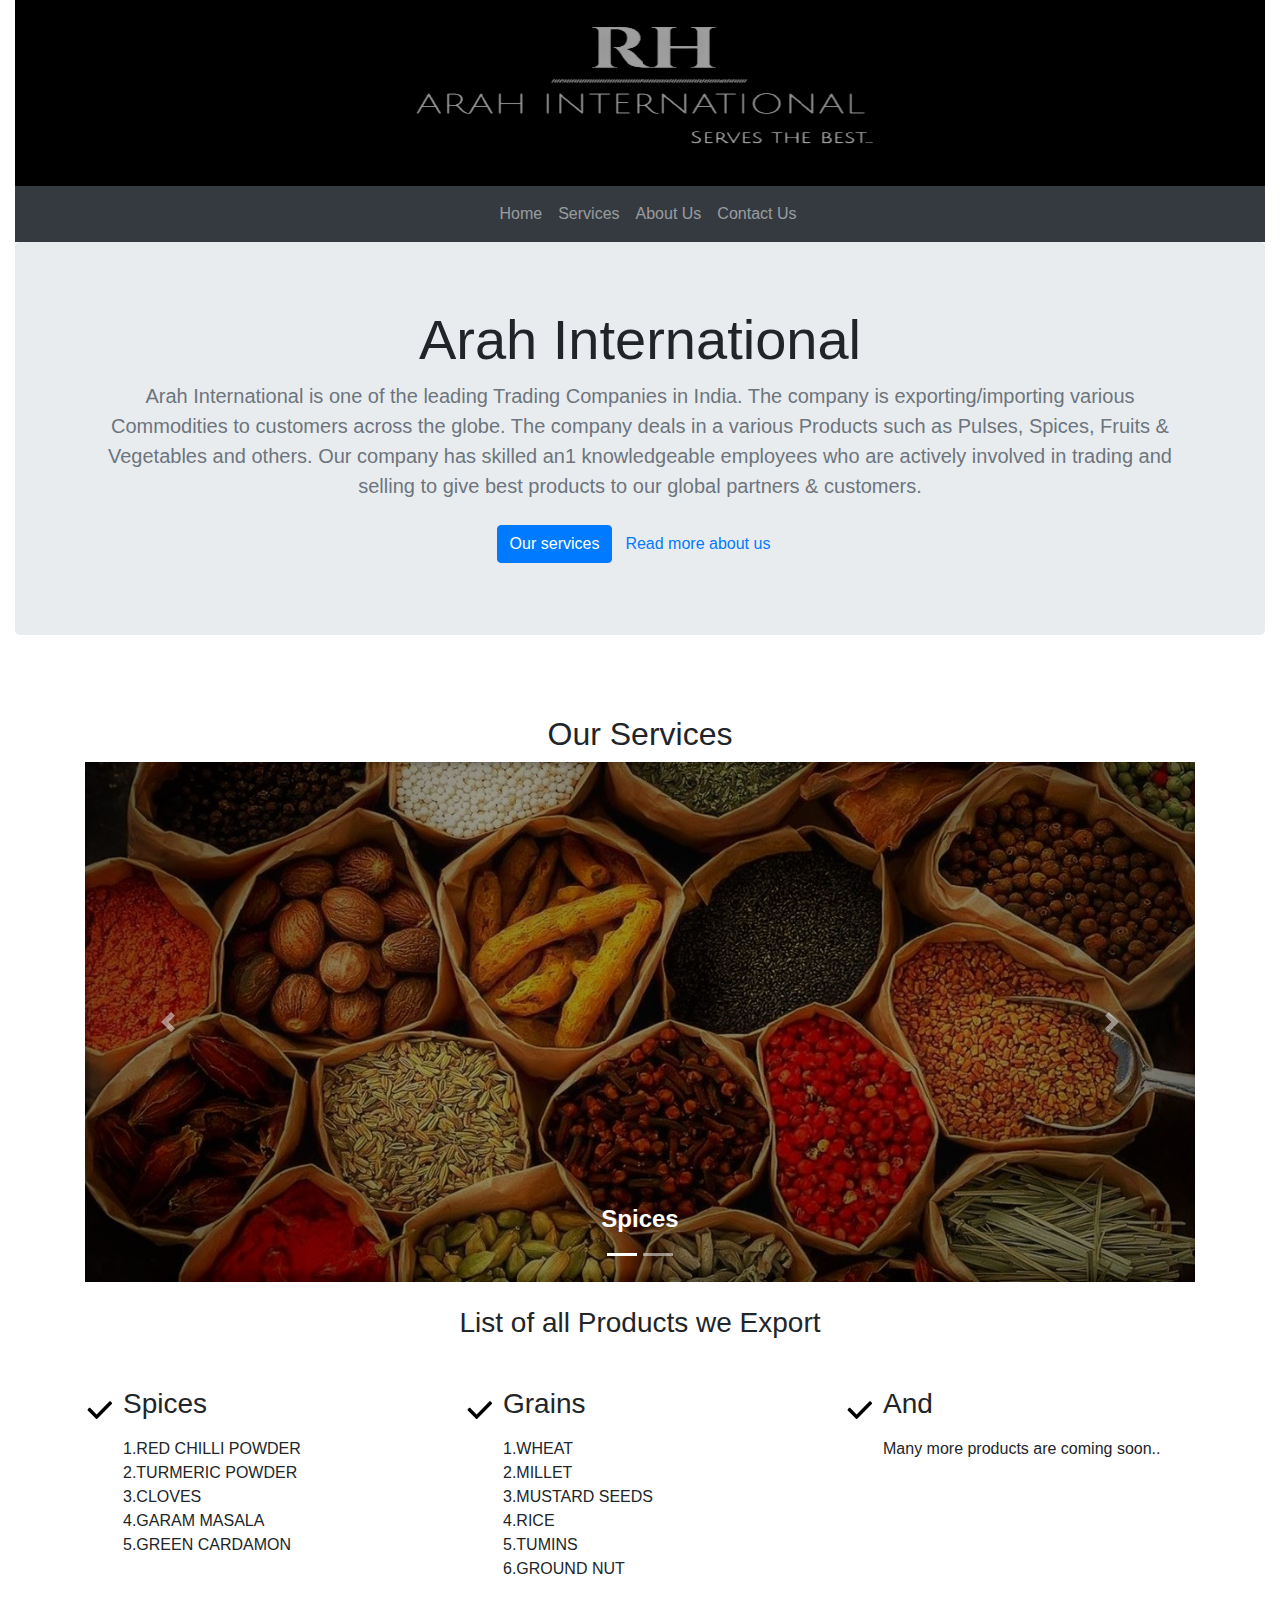
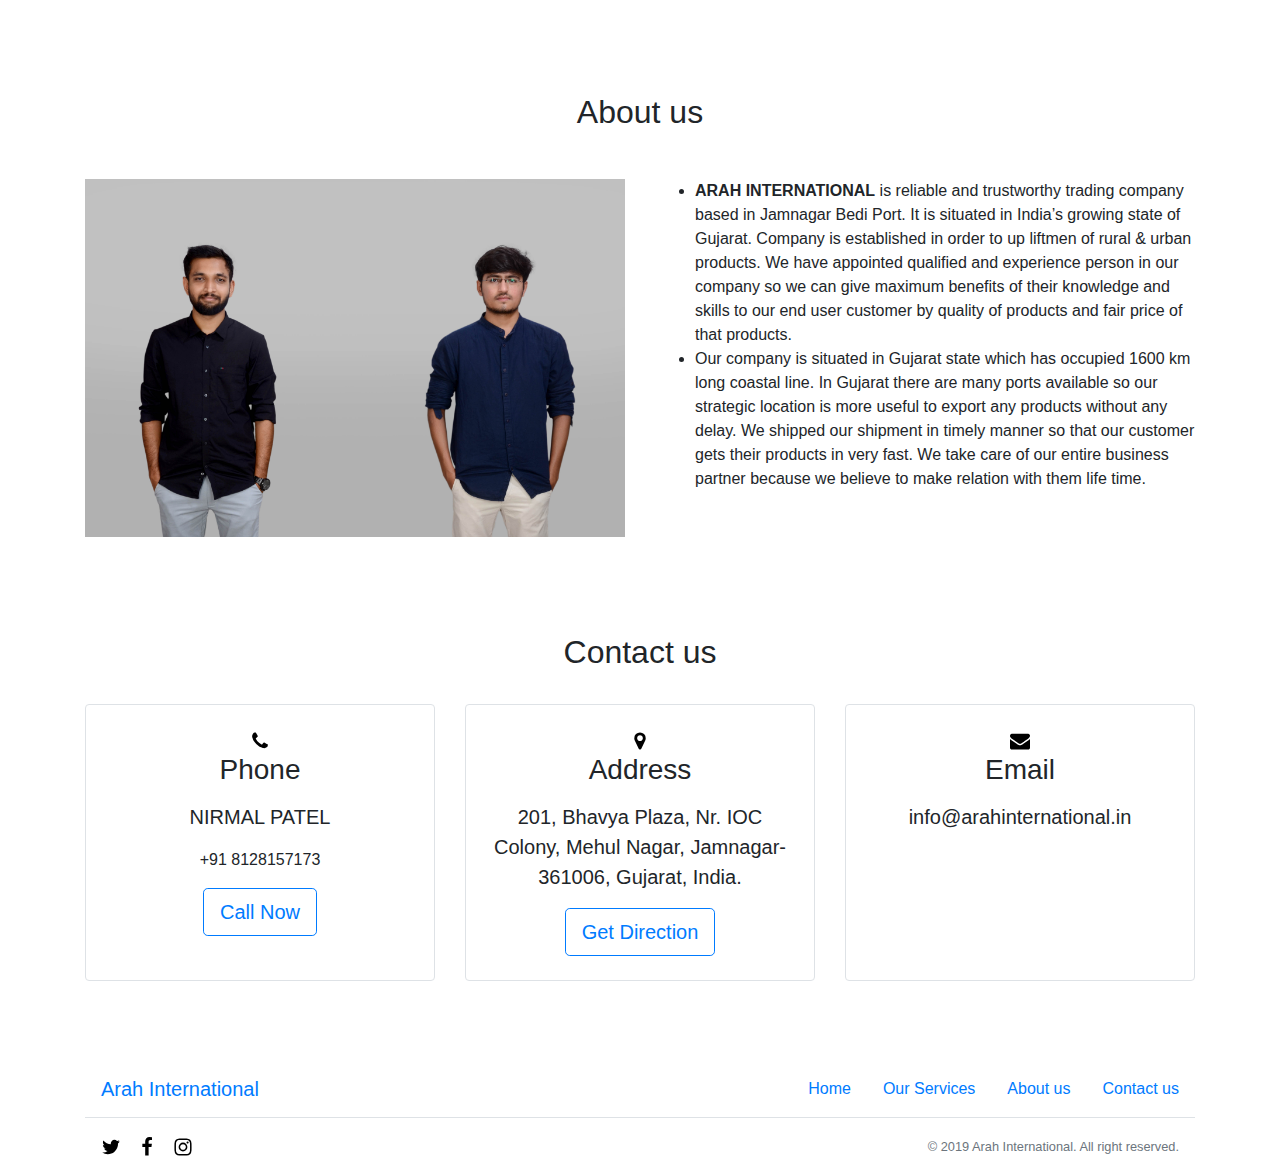
==== Gopesh/index.html @ 59978ba2 "new website added" ====
<!DOCTYPE html>
<html lang="en">
  <head>
    <title>Arah International</title>
    <meta charset="utf-8" />
    <meta
      name="viewport"
      content="width=device-width, initial-scale=1, shrink-to-fit=no"
    />
    <meta name="description" content="" />
    <meta name="author" content="" />
    <link rel="stylesheet" href="css/bootstrap/bootstrap.min.css" />
    <link rel="icon" href="favicon.ico" />
  </head>
  <style>
    .header {
      background-color: #000000;
      text-align: center;
    }

  </style>
  <body>
    <div class="container-fluid" id="arah-international">
      <div class="header">
        <img class="img-fluid" src="images/symbol.png">
      </div>
      <nav class="navbar navbar-expand-sm bg-dark navbar-dark" id="home">
        <a class="navbar-brand" href="#"></a>
        <button class="navbar-toggler" type="button" data-toggle="collapse" data-target="#collapsibleNavbar">
          <span class="navbar-toggler-icon"></span>
        </button>
        <div class="collapse navbar-collapse justify-content-center order-2" id="collapsibleNavbar">
            <ul class="navbar-nav">
              <li class="nav-item">
                <a class="nav-link" href="#home">Home</a>
              </li>
              <li class="nav-item">
                <a class="nav-link" href="#services">Services</a>
              </li>  
              <li class="nav-item">
                <a class="nav-link" href="#about">About Us</a>
              </li>  
              <li class="nav-item">
                <a class="nav-link" href="#contact">Contact Us</a>
              </li>    
            </ul>
        </div> 
      </nav>

      <section class="jumbotron">
        <div class="container text-center">
          <h1 class="display-4">Arah International</h1>
          <p class="lead text-muted">
            Arah International is one of the leading Trading
            Companies in India. The company is exporting/importing various
            Commodities to customers across the globe. The company deals
            in a various Products such as Pulses, Spices, Fruits &
            Vegetables and others. Our company has skilled an1
            knowledgeable employees who are actively involved in trading
            and selling to give best products to our global partners &
            customers.
          </p>
          <a class="btn btn-primary my-2" href="#">Our services</a
          ><a class="btn btn-link my-2" href="#">Read more about us</a>
        </div>
      </section>

      <section class="py-5" id="services">
        <div class="container text-center">
          <h2>Our Services</h2>
          <!-- carosoul -->
          <div id="myCarousel" class="carousel slide" data-ride="carousel">
            <!-- Indicators -->
            <ul class="carousel-indicators">
              <li data-target="#myCarousel" data-slide-to="0" class="active"></li>
              <li data-target="#myCarousel" data-slide-to="1"></li>
            </ul>
          
            <!-- Wrapper for slides -->
            <div class="carousel-inner">
              <div class="carousel-item active">
                <img class="d-block img-fluid" src="images/spices.jpg">
                <div class="carousel-caption d-md-block">
                  <h4><b>Spices</b></h4>
                </div>
              </div>
          
              <div class="carousel-item">
                <img class="d-block img-fluid" src="images/grains.png">
                <div class="carousel-caption d-md-block">
                 <h4><b>Grains</b></h4>
                </div>
              </div>
            </div>
          
            <!-- Left and right controls -->
            <a class="carousel-control-prev" href="#myCarousel" data-slide="prev">
              <span class="carousel-control-prev-icon"></span>
              
            </a>
            <a class="carousel-control-next" href="#myCarousel" data-slide="next">
              <span class="carousel-control-next-icon"></span>
            </a>
          </div>
          <br>
          <h3>List of all Products we Export</h3>
          <div class="row mt-5 text-left">
            <div class="col-md-4 d-flex align-items-start">
              <img class="mr-2 mt-2" src="placeholder/icons/check.svg" alt="" />
              <div>
                <h3 class="mb-3">Spices</h3>
                <p>
                    1.RED CHILLI POWDER<br>
                    2.TURMERIC POWDER<br>
                    3.CLOVES<br>
                    4.GARAM MASALA<br>
                    5.GREEN CARDAMON<br>
                </p>
              </div>
            </div>
            <div class="col-md-4 d-flex align-items-start">
              <img class="mr-2 mt-2" src="placeholder/icons/check.svg" alt="" />
              <div>
                <h3 class="mb-3">Grains</h3>
                <p>
                    1.WHEAT<br>
                    2.MILLET<br>
                    3.MUSTARD SEEDS<br>
                    4.RICE<br>
                    5.TUMINS<br>
                    6.GROUND NUT
                </p>
              </div>
            </div>
            <div class="col-md-4 d-flex align-items-start">
              <img class="mr-2 mt-2" src="placeholder/icons/check.svg" alt="" />
              <div>
                <h3 class="mb-3">And</h3>
                <p>
                  Many more products are coming soon..
                </p>
              </div>
            </div>
          </div>
          <!-- <a class="btn btn-primary mt-4" href="#">Read more</a> -->
        </div>
      </section>

      <section class="py-5" id="about">
        <h2 class="mb-5 text-center">About us</h2>
        <div class="container">
          <div class="row">
            <div class="col-md-6 mb-3 mb-md-0">
              <img class="img-fluid" src="images/aboutus.JPG" alt="" />
            </div>
            <div class="col-md-6">
              <ul>
                <!-- <li>
                  <b>ARAH INTERNATIONAL</b> Arah International is one of the leading Trading
                  Companies in India. The company is exporting/importing various
                  Commodities to customers across the globe. The company deals
                  in a various Products such as Pulses, Spices, Fruits &
                  Vegetables and others. Our company has skilled an1
                  knowledgeable employees who are actively involved in trading
                  and selling to give best products to our global partners &
                  customers.
                </li> -->
                <li>
                  <b>ARAH INTERNATIONAL</b> is reliable and trustworthy trading
                  company based in Jamnagar Bedi Port. It is situated in India’s
                  growing state of Gujarat. Company is established in order to
                  up liftmen of rural & urban products. We have appointed
                  qualified and experience person in our company so we can give
                  maximum benefits of their knowledge and skills to our end user
                  customer by quality of products and fair price of that
                  products.
                </li>
                <li>
                  Our company is situated in Gujarat state which has occupied
                  1600 km long coastal line. In Gujarat there are many ports
                  available so our strategic location is more useful to export
                  any products without any delay. We shipped our shipment in
                  timely manner so that our customer gets their products in very
                  fast. We take care of our entire business partner because we
                  believe to make relation with them life time.
                </li>
              </ul>
            </div>
          </div>
        </div>
      </section>

      <section class="py-5" id="contact">
        <div class="container text-center">
          <h2>Contact us</h2>
          <div class="row">
            <div class="col-md-4 my-4">
              <div class="border rounded p-4 h-100">
                <img src="placeholder/icons/phone.svg" alt=""/>
                <h3 class="mb-3 font-weight-normal">Phone</h3>
                <p class="lead">NIRMAL PATEL</p>
                <p>+91 8128157173</p>
                <button class="btn btn-lg btn-outline-primary" type="button">
                  Call Now
                </button>
              </div>
            </div>
            <div class="col-md-4 my-4">
              <div class="border rounded p-4 h-100">
                <img src="placeholder/icons/map-marker.svg" alt=""/>
                <h3 class="mb-3 font-weight-normal">Address</h3>
                <p class="lead">
                  201, Bhavya Plaza, Nr. IOC Colony, Mehul Nagar,
                  Jamnagar-361006, Gujarat, India.
                </p>
                <button class="btn btn-lg btn-outline-primary" type="button">
                  Get Direction
                </button>
              </div>
            </div>
            <div class="col-md-4 my-4">
              <div class="border rounded p-4 h-100">
                <img src="placeholder/icons/envelope.svg" alt=""/>
                <h3 class="mb-3 font-weight-normal">Email</h3>
                <p class="lead">info@arahinternational.in</p>
                <!-- <button class="btn btn-lg btn-outline-primary" type="button">Drop a Mail</button> -->
              </div>
            </div>
          </div>
        </div>
      </section>

      <footer class="py-3">
        <div class="container">
          <div
            class="d-flex justify-content-between align-items-center flex-column flex-md-row border-bottom pb-2"
          >
            <h5 class="ml-0 ml-md-3 mb-0">
              <a href="#arah-international">Arah International</a>
            </h5>
            <ul class="nav justify-content-center">
              <li class="nav-item">
                <a class="nav-link" href="#home">Home</a>
              </li>
              <li class="nav-item">
                <a class="nav-link" href="#services">Our Services</a>
              </li>
              <li class="nav-item">
                <a class="nav-link" href="#about">About us</a>
              </li>
              <li class="nav-item">
                <a class="nav-link" href="#contact">Contact us</a>
              </li>
            </ul>
          </div>
          <div
            class="d-flex justify-content-center align-items-center justify-content-md-between flex-column flex-md-row mx-3 mt-3"
          >
            <div class="d-flex">
              <a href="#"
                ><img
                  class="mr-3"
                  src="placeholder/icons/twitter.svg"
                  alt=""/></a
              ><a href="#"
                ><img
                  class="mr-3"
                  src="placeholder/icons/facebook-f.svg"
                  alt=""/></a
              ><a href="#"
                ><img src="placeholder/icons/instagram.svg" alt=""
              /></a>
            </div>
            <div class="d-flex mt-3 mt-md-0">
              <p class="mb-0 small text-muted">
                &copy; 2019 Arah International. All right reserved.
              </p>
            </div>
          </div>
        </div>
      </footer>
    </div>
    <script src="js/jquery/jquery.min.js"></script>
    <script src="js/popper/popper.min.js"></script>
    <script src="js/bootstrap/bootstrap.min.js"></script>
  </body>
</html>
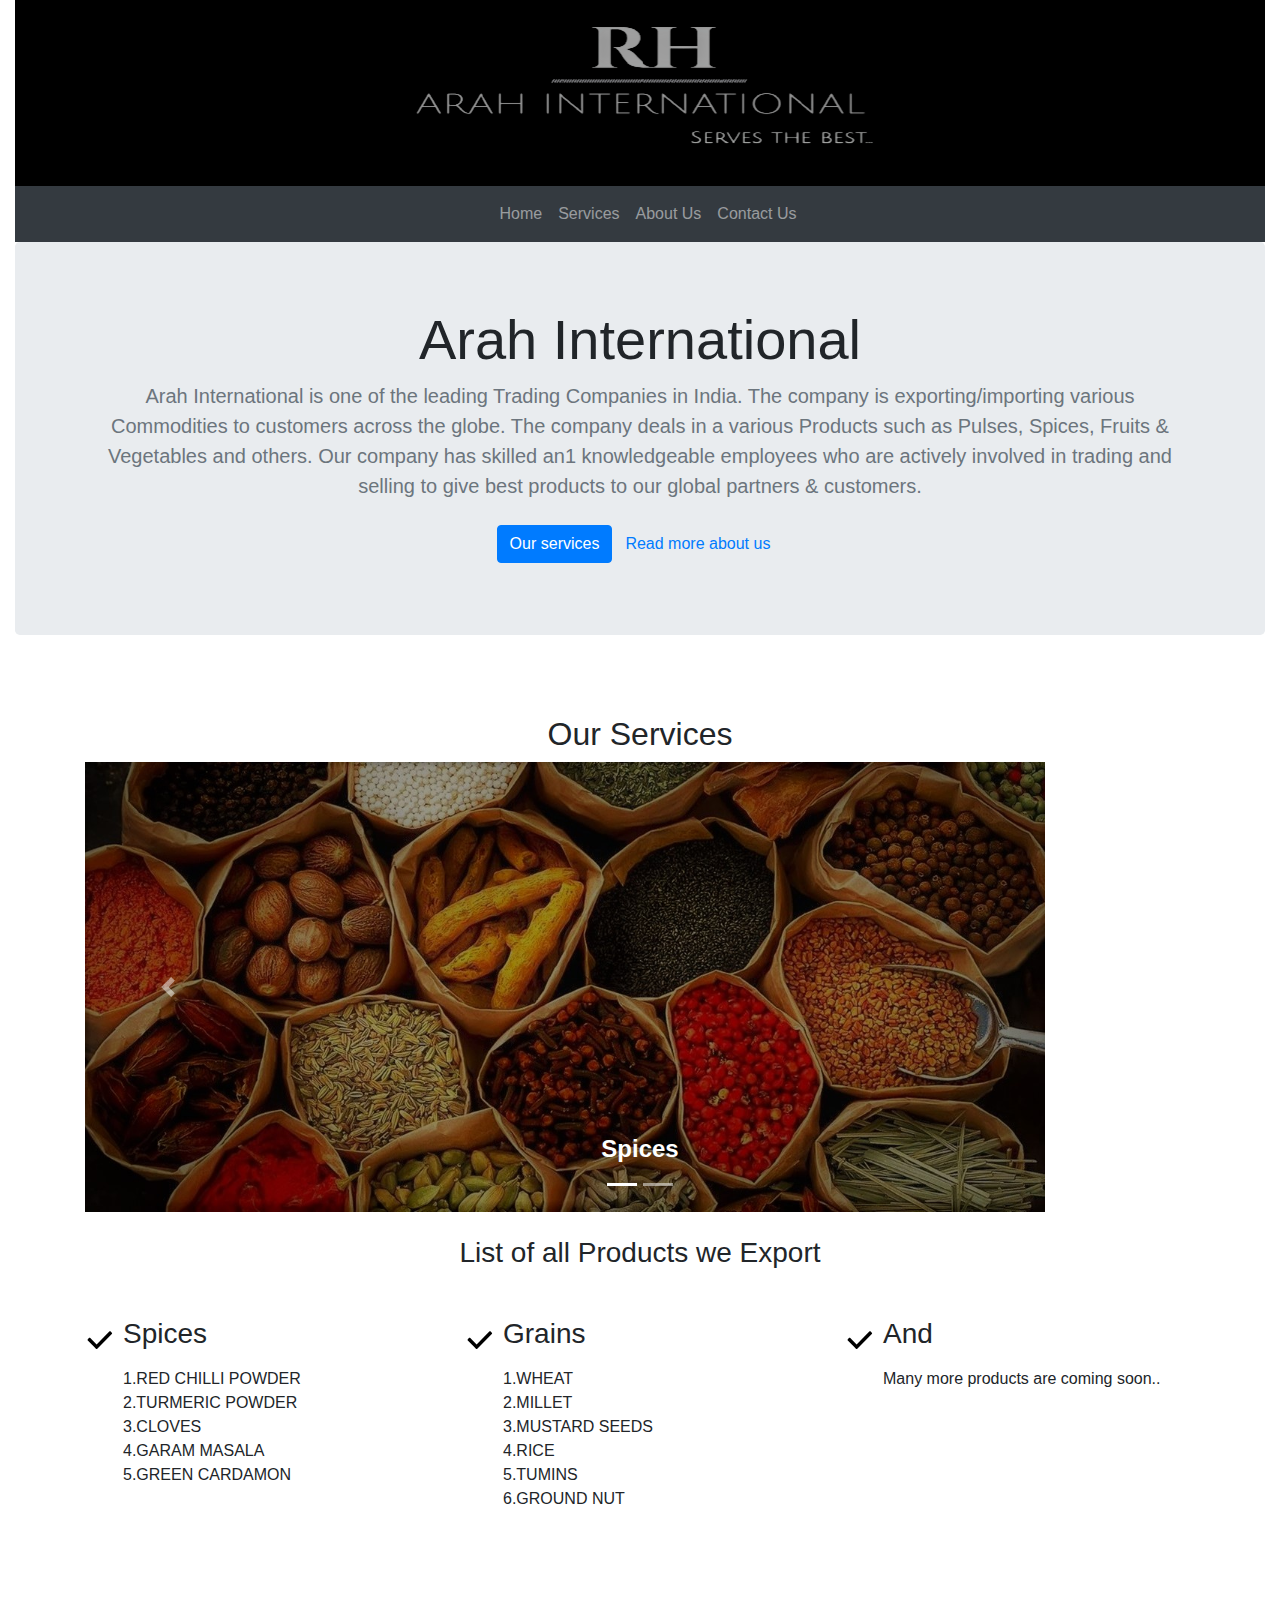
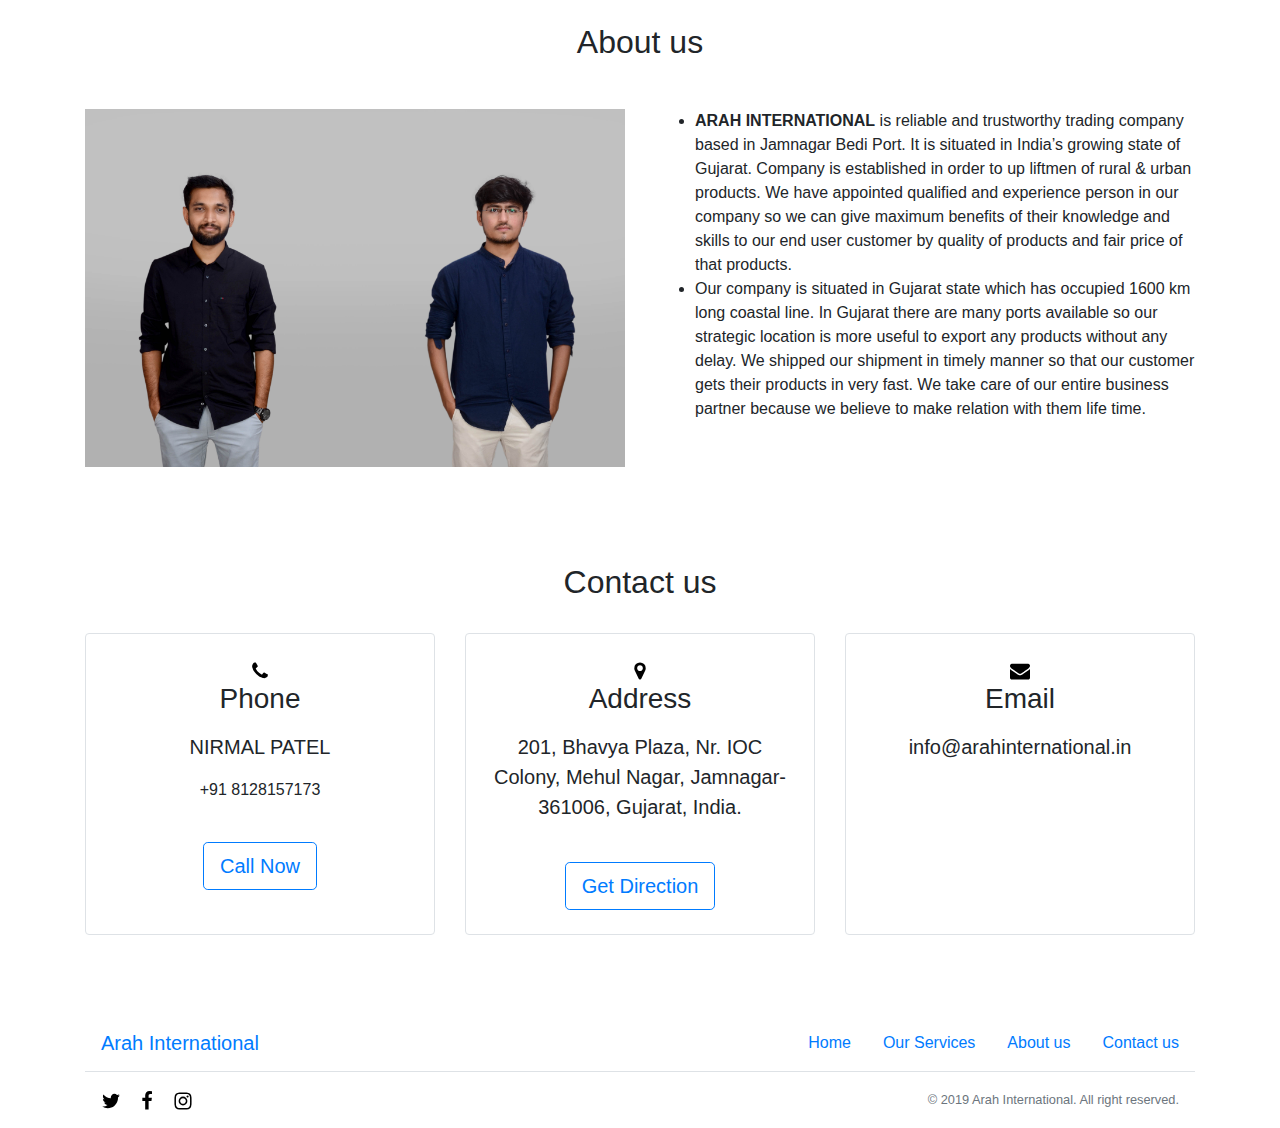
==== commit d063f6c1: "smooth scrolling and link added" ====
--- a/Gopesh/index.html
+++ b/Gopesh/index.html
@@ -13,6 +13,9 @@
     <link rel="icon" href="favicon.ico" />
   </head>
   <style>
+    html{
+      scroll-behavior: smooth;
+    }
     .header {
       background-color: #000000;
       text-align: center;
@@ -60,8 +63,8 @@
             and selling to give best products to our global partners &
             customers.
           </p>
-          <a class="btn btn-primary my-2" href="#">Our services</a
-          ><a class="btn btn-link my-2" href="#">Read more about us</a>
+          <a class="btn btn-primary my-2" href="#services">Our services</a
+          ><a class="btn btn-link my-2" href="#about">Read more about us</a>
         </div>
       </section>
 
@@ -79,14 +82,14 @@
             <!-- Wrapper for slides -->
             <div class="carousel-inner">
               <div class="carousel-item active">
-                <img class="d-block img-fluid" src="images/spices.jpg">
+                <img class="d-block img-fluid" src="images/spices.jpg" style="height: 50vh">
                 <div class="carousel-caption d-md-block">
                   <h4><b>Spices</b></h4>
                 </div>
               </div>
           
               <div class="carousel-item">
-                <img class="d-block img-fluid" src="images/grains.png">
+                <img class="d-block img-fluid" src="images/grains.png" style="height: 50vh">
                 <div class="carousel-caption d-md-block">
                  <h4><b>Grains</b></h4>
                 </div>
@@ -142,7 +145,7 @@
               </div>
             </div>
           </div>
-          <!-- <a class="btn btn-primary mt-4" href="#">Read more</a> -->
+          <!-- <a class="btn btn-outline-primary mt-4" href="#">Read more</a> -->
         </div>
       </section>
 
@@ -200,9 +203,9 @@
                 <h3 class="mb-3 font-weight-normal">Phone</h3>
                 <p class="lead">NIRMAL PATEL</p>
                 <p>+91 8128157173</p>
-                <button class="btn btn-lg btn-outline-primary" type="button">
+                <a href="tel:+918128157173" class="btn btn-lg btn-outline-primary mt-4" href="#">
                   Call Now
-                </button>
+                </a>
               </div>
             </div>
             <div class="col-md-4 my-4">
@@ -213,9 +216,9 @@
                   201, Bhavya Plaza, Nr. IOC Colony, Mehul Nagar,
                   Jamnagar-361006, Gujarat, India.
                 </p>
-                <button class="btn btn-lg btn-outline-primary" type="button">
-                  Get Direction
-                </button>
+                <a href="#" class="btn btn-lg btn-outline-primary mt-4" href="#">
+                    Get Direction
+                </a>
               </div>
             </div>
             <div class="col-md-4 my-4">
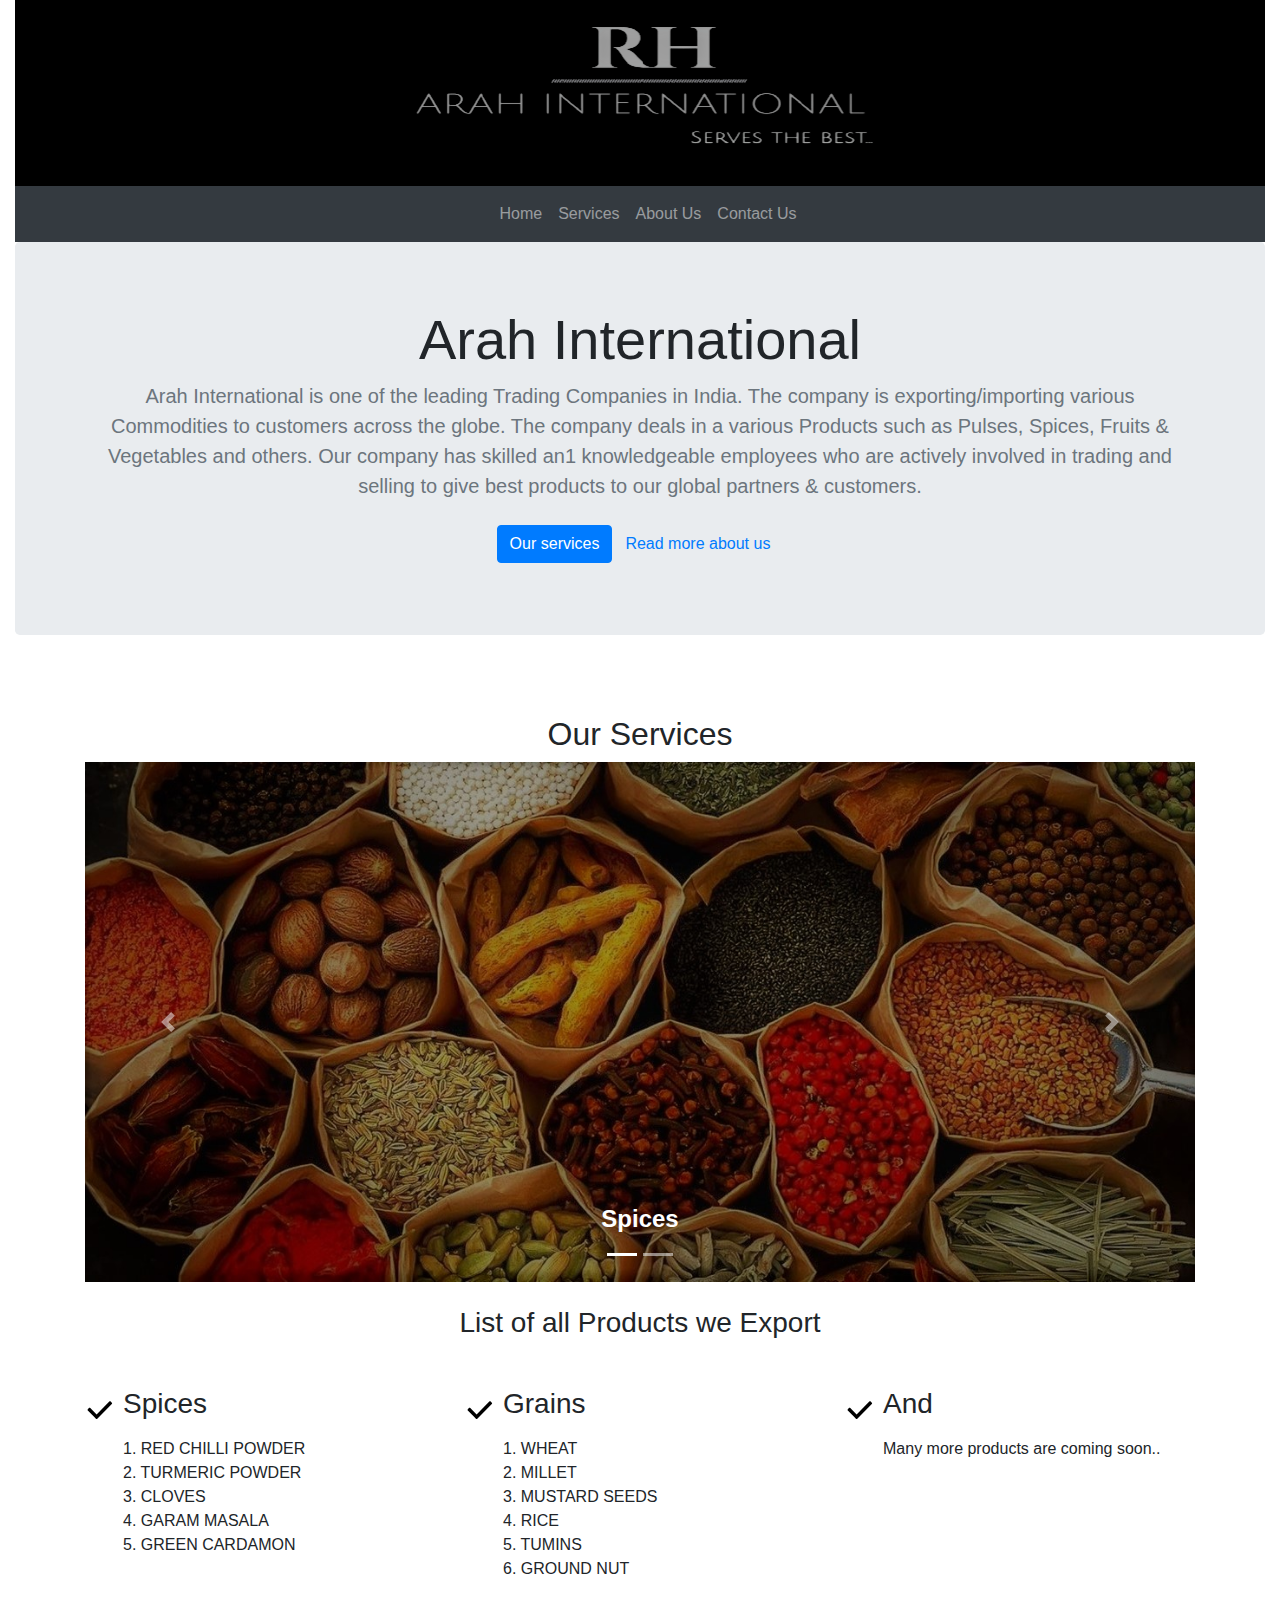
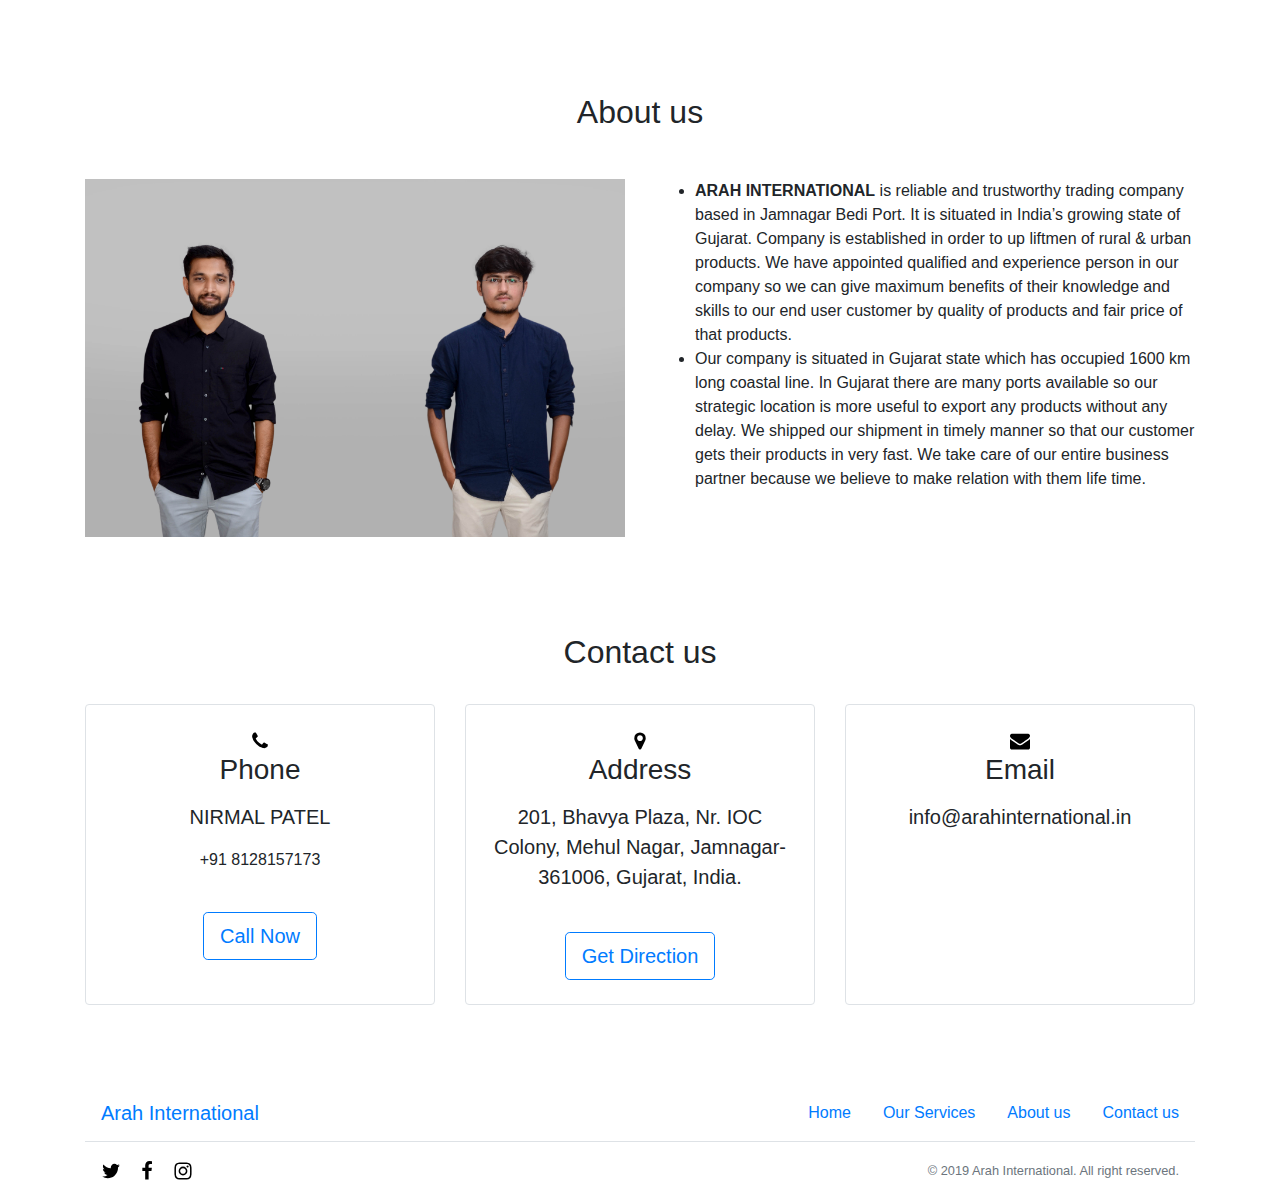
==== commit 0ce34fdd: "minor changes" ====
--- a/Gopesh/index.html
+++ b/Gopesh/index.html
@@ -21,7 +21,7 @@
       text-align: center;
     }
 
-  </style>
+    </style>
   <body>
     <div class="container-fluid" id="arah-international">
       <div class="header">
@@ -82,14 +82,14 @@
             <!-- Wrapper for slides -->
             <div class="carousel-inner">
               <div class="carousel-item active">
-                <img class="d-block img-fluid" src="images/spices.jpg" style="height: 50vh">
+                <img class="d-block img-fluid" src="images/spices.jpg">
                 <div class="carousel-caption d-md-block">
                   <h4><b>Spices</b></h4>
                 </div>
               </div>
           
               <div class="carousel-item">
-                <img class="d-block img-fluid" src="images/grains.png" style="height: 50vh">
+                <img class="d-block img-fluid" src="images/grains.png">
                 <div class="carousel-caption d-md-block">
                  <h4><b>Grains</b></h4>
                 </div>
@@ -113,11 +113,11 @@
               <div>
                 <h3 class="mb-3">Spices</h3>
                 <p>
-                    1.RED CHILLI POWDER<br>
-                    2.TURMERIC POWDER<br>
-                    3.CLOVES<br>
-                    4.GARAM MASALA<br>
-                    5.GREEN CARDAMON<br>
+                    1. RED CHILLI POWDER<br>
+                    2. TURMERIC POWDER<br>
+                    3. CLOVES<br>
+                    4. GARAM MASALA<br>
+                    5. GREEN CARDAMON<br>
                 </p>
               </div>
             </div>
@@ -126,12 +126,12 @@
               <div>
                 <h3 class="mb-3">Grains</h3>
                 <p>
-                    1.WHEAT<br>
-                    2.MILLET<br>
-                    3.MUSTARD SEEDS<br>
-                    4.RICE<br>
-                    5.TUMINS<br>
-                    6.GROUND NUT
+                    1. WHEAT<br>
+                    2. MILLET<br>
+                    3. MUSTARD SEEDS<br>
+                    4. RICE<br>
+                    5. TUMINS<br>
+                    6. GROUND NUT
                 </p>
               </div>
             </div>
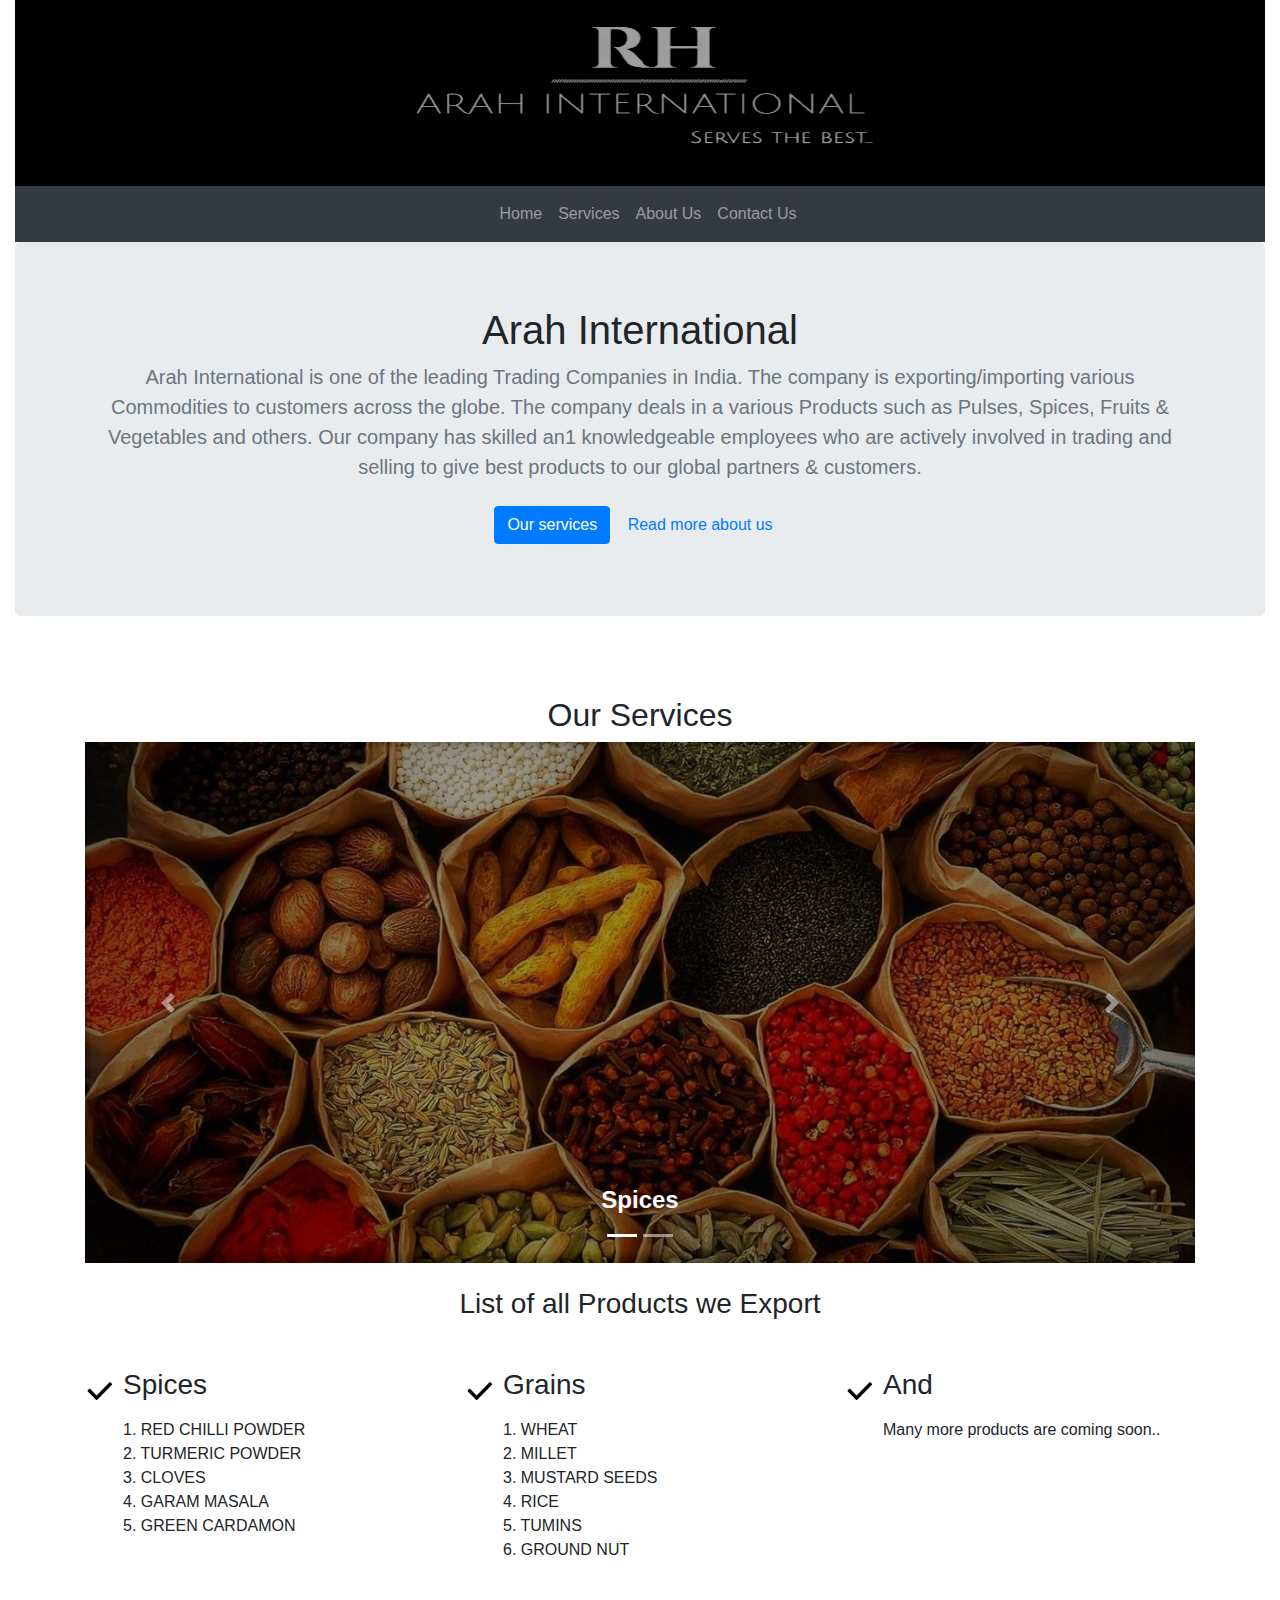
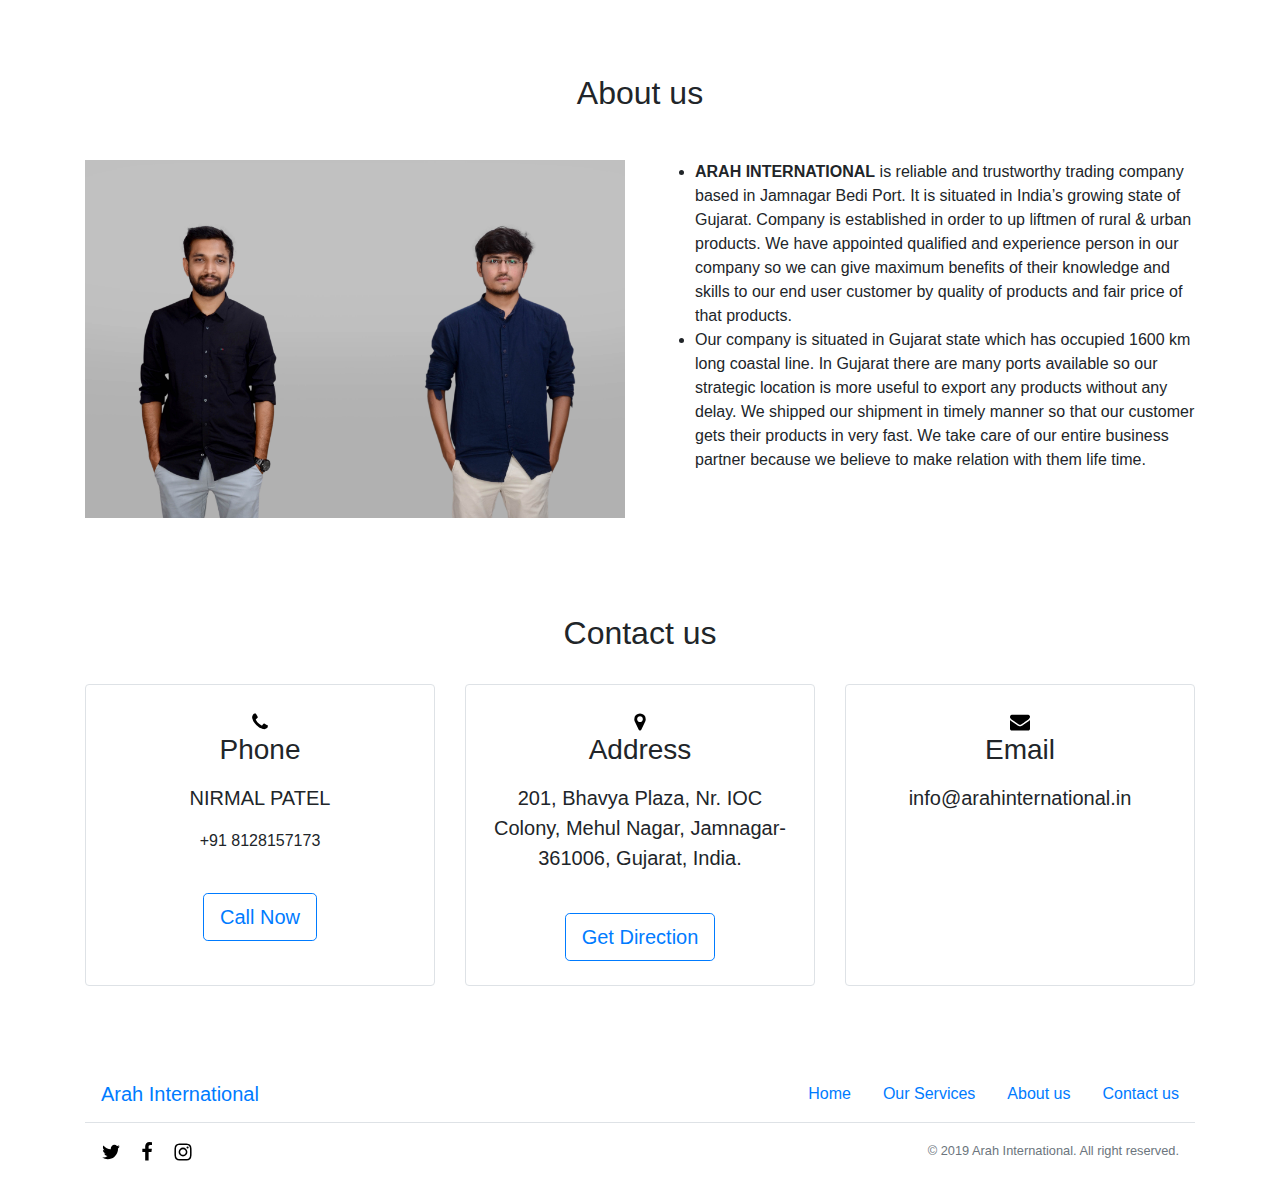
==== commit fe1f93b6: "code clean up" ====
--- a/Gopesh/index.html
+++ b/Gopesh/index.html
@@ -2,15 +2,12 @@
 <html lang="en">
   <head>
     <title>Arah International</title>
-    <meta charset="utf-8" />
-    <meta
-      name="viewport"
-      content="width=device-width, initial-scale=1, shrink-to-fit=no"
-    />
-    <meta name="description" content="" />
-    <meta name="author" content="" />
-    <link rel="stylesheet" href="css/bootstrap/bootstrap.min.css" />
-    <link rel="icon" href="favicon.ico" />
+    <meta charset="utf-8"/>
+    <meta name="viewport" content="width=device-width, initial-scale=1, shrink-to-fit=no"/>
+    <meta name="description" content=""/>
+    <meta name="author" content=""/>
+    <link rel="stylesheet" href="https://stackpath.bootstrapcdn.com/bootstrap/4.3.1/css/bootstrap.min.css" crossorigin="anonymous">
+    <link rel="icon" href="favicon.ico"/>
   </head>
   <style>
     html{
@@ -20,7 +17,10 @@
       background-color: #000000;
       text-align: center;
     }
-
+    .carousel-img{
+      width: 100%;
+      height: auto;
+    }
     </style>
   <body>
     <div class="container-fluid" id="arah-international">
@@ -52,7 +52,7 @@
 
       <section class="jumbotron">
         <div class="container text-center">
-          <h1 class="display-4">Arah International</h1>
+          <h1>Arah International</h1>
           <p class="lead text-muted">
             Arah International is one of the leading Trading
             Companies in India. The company is exporting/importing various
@@ -63,8 +63,8 @@
             and selling to give best products to our global partners &
             customers.
           </p>
-          <a class="btn btn-primary my-2" href="#services">Our services</a
-          ><a class="btn btn-link my-2" href="#about">Read more about us</a>
+          <a class="btn btn-primary my-2" href="#services">Our services</a>
+          <a class="btn btn-link my-2" href="#about">Read more about us</a>
         </div>
       </section>
 
@@ -82,14 +82,14 @@
             <!-- Wrapper for slides -->
             <div class="carousel-inner">
               <div class="carousel-item active">
-                <img class="d-block img-fluid" src="images/spices.jpg">
+                <img class="d-block img-fluid" class="carousel-img" src="images/spices.jpg">
                 <div class="carousel-caption d-md-block">
                   <h4><b>Spices</b></h4>
                 </div>
               </div>
           
               <div class="carousel-item">
-                <img class="d-block img-fluid" src="images/grains.png">
+                <img class="d-block img-fluid" class="carousel-img" src="images/grains.png">
                 <div class="carousel-caption d-md-block">
                  <h4><b>Grains</b></h4>
                 </div>
@@ -235,9 +235,7 @@
 
       <footer class="py-3">
         <div class="container">
-          <div
-            class="d-flex justify-content-between align-items-center flex-column flex-md-row border-bottom pb-2"
-          >
+          <div class="d-flex justify-content-between align-items-center flex-column flex-md-row border-bottom pb-2">
             <h5 class="ml-0 ml-md-3 mb-0">
               <a href="#arah-international">Arah International</a>
             </h5>
@@ -256,23 +254,17 @@
               </li>
             </ul>
           </div>
-          <div
-            class="d-flex justify-content-center align-items-center justify-content-md-between flex-column flex-md-row mx-3 mt-3"
-          >
+          <div class="d-flex justify-content-center align-items-center justify-content-md-between flex-column flex-md-row mx-3 mt-3">
             <div class="d-flex">
-              <a href="#"
-                ><img
-                  class="mr-3"
-                  src="placeholder/icons/twitter.svg"
-                  alt=""/></a
-              ><a href="#"
-                ><img
-                  class="mr-3"
-                  src="placeholder/icons/facebook-f.svg"
-                  alt=""/></a
-              ><a href="#"
-                ><img src="placeholder/icons/instagram.svg" alt=""
-              /></a>
+              <a href="#">
+                <img class="mr-3" src="placeholder/icons/twitter.svg" alt=""/>
+              </a>
+              <a href="#">
+                <img class="mr-3" src="placeholder/icons/facebook-f.svg" alt=""/>
+              </a>
+              <a href="#">
+                <img src="placeholder/icons/instagram.svg" alt=""/>
+              </a>
             </div>
             <div class="d-flex mt-3 mt-md-0">
               <p class="mb-0 small text-muted">
@@ -283,8 +275,11 @@
         </div>
       </footer>
     </div>
-    <script src="js/jquery/jquery.min.js"></script>
+    <!-- <script src="js/jquery/jquery.min.js"></script>
     <script src="js/popper/popper.min.js"></script>
-    <script src="js/bootstrap/bootstrap.min.js"></script>
+    <script src="js/bootstrap/bootstrap.min.js"></script> -->
+    <script src="https://code.jquery.com/jquery-3.3.1.slim.min.js" crossorigin="anonymous"></script>
+    <script src="https://cdnjs.cloudflare.com/ajax/libs/popper.js/1.14.7/umd/popper.min.js" crossorigin="anonymous"></script>
+    <script src="https://stackpath.bootstrapcdn.com/bootstrap/4.3.1/js/bootstrap.min.js" crossorigin="anonymous"></script>
   </body>
 </html>
